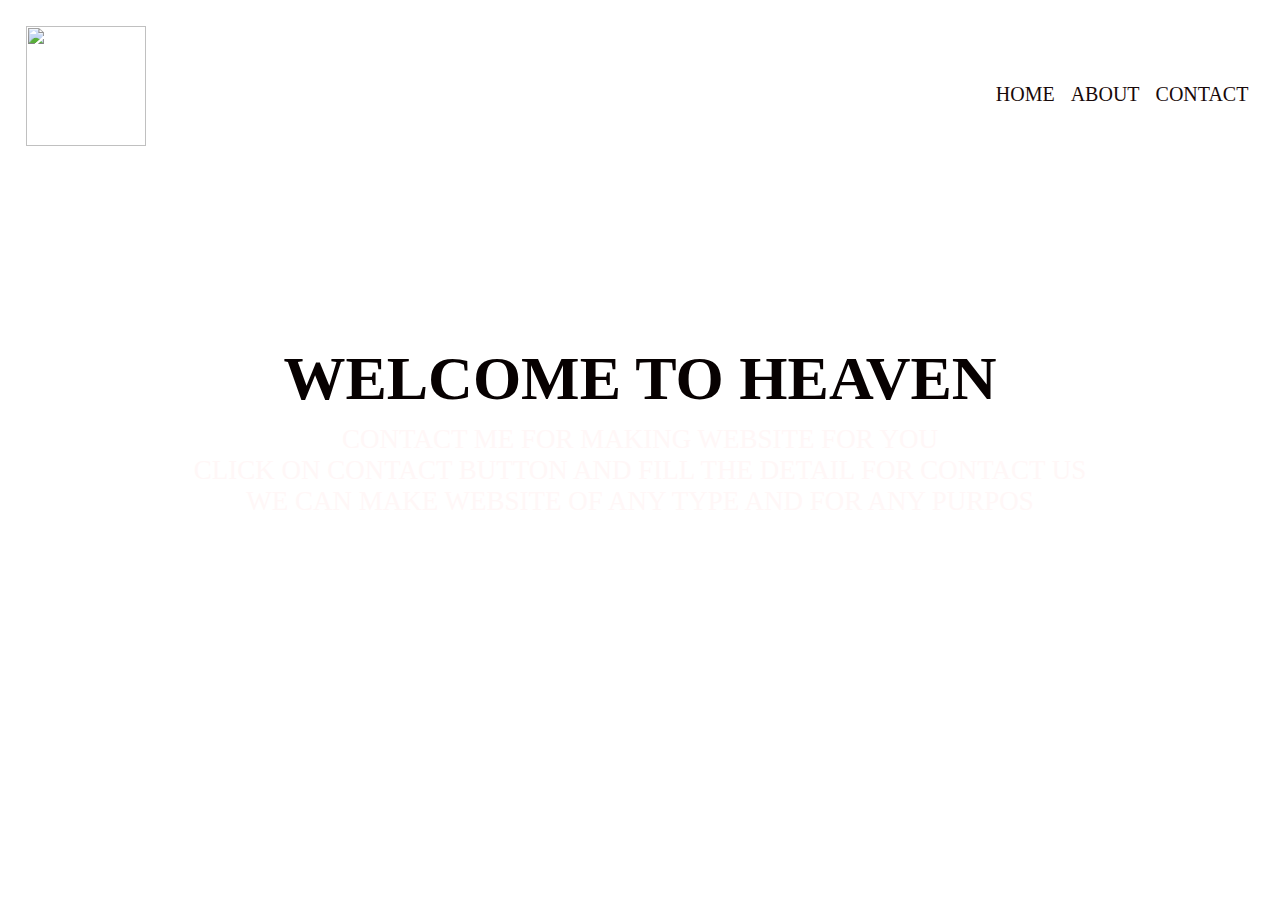
==== index.html @ 0256c1ad "Add files via upload" ====
<html>
<head>
      <meta name="viewport" content="width=device-width,     initial-scale=1.0">
       <title>HOME PAGE </title>
       <link rel="stylesheet"  href="style.css">
      <link rel="stylesheet" href="https://cdnjs.cloudflare.com/ajax/libs/font-awesome/5.15.3/css/all.min.css">
     
      <linl rel="stylesheet" herf="https//stackpath.bootstrapcdn.com/font-awesome/4.7.0/css/font-awesome.min.css">



</head>
<body>
     <section  class="header">
    <nav>
    	<a href="index.html"><img src="images/LOGO.png"></a>
    	<div class ="nav-links"><br>
    	
    	
    	<ul>
    		<li><a href="index.html">HOME</a></li>
    		<li><a href="about.html">ABOUT</a></li>
    		
    		<li><a href="contact.html">CONTACT</a></li>
    	</ul>

    	</div>
    	

    </nav>

    <div class="text-box">
    	<h1> WELCOME TO HEAVEN </h1>
    	<p>CONTACT ME FOR MAKING WEBSITE FOR YOU
		<br>CLICK ON CONTACT BUTTON AND FILL THE DETAIL FOR CONTACT US<br>WE CAN MAKE WEBSITE OF ANY TYPE AND FOR ANY PURPOS  </p>

    	
    	

 </div>


</section>

</body>
</html>
---- style.css ----
*{
    margin: 0;
    padding: 0;
    
}
.header{
	 min-height: 100vh;
	 width: 100%;

	 background-image: url(images/bg.jpg);
	 background-position: center;
	 	background-size: 100%;
	 	position: relative;
}


nav{
	display: flex;
	padding:  2% 2%;
	justify-content: space-between;
	align-items:  center
}

nav img{
	width: 120px;
}
.nav-links{

	flex: 1;
	text-align: right;

}

.nav-links ul li{
	list-style: none;
	display: inline-block;
	padding:  5px  6px;
	position: relative;
}
.nav-links ul li a{
	color:rgb(24, 9, 9);
	text-decoration:none;
	font-size:20px;
	
}
.text-box{
	width: 90%;
	color: rgb(7, 1, 1);
	position: absolute;
	top: 50%;
	left:50%;
	transform: translate(-50%,-50%);
	text-align: center
}
.text-box h1{
	font-size: 62px;


}
.text-box p{
	margin: 10px 0 40px;
	font-size: 27px;
	color: #fff7f7;



}

/*--------contact us page --------*/

.contact-us{
	width: 80%;
	margin: auto;
}


.contact-col input, .contact-col textarea{
	width: 100%;
	padding: 15px;
	margin-bottom: 20px;
	outline: 1px solid #ccc;
}
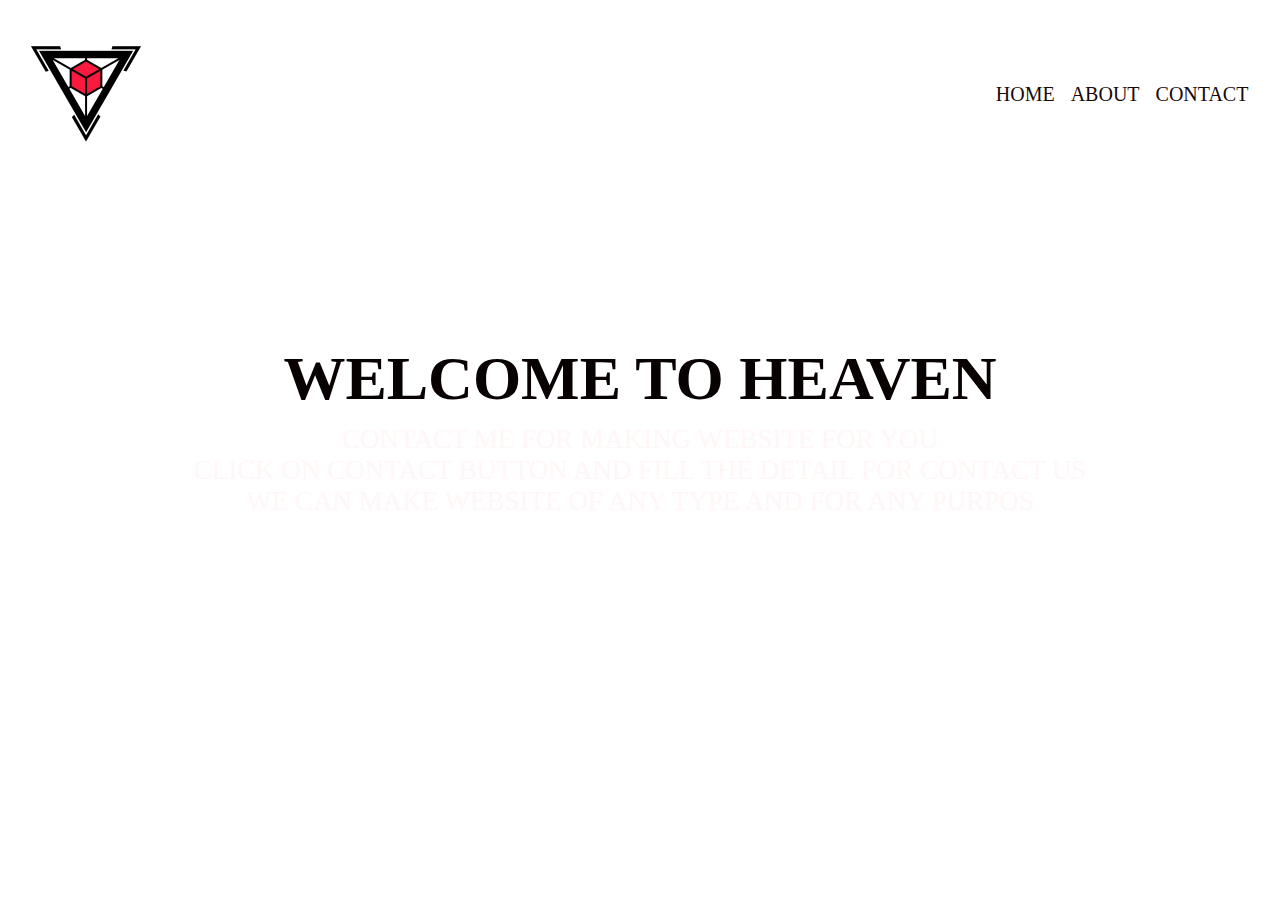
==== commit 642bdc4d: "Add files via upload" ====
--- a/index.html
+++ b/index.html
@@ -13,7 +13,7 @@
 <body>
      <section  class="header">
     <nav>
-    	<a href="index.html"><img src="images/LOGO.png"></a>
+    	<a href="index.html"><img src="logo.png"></a>
     	<div class ="nav-links"><br>
     	
     	
